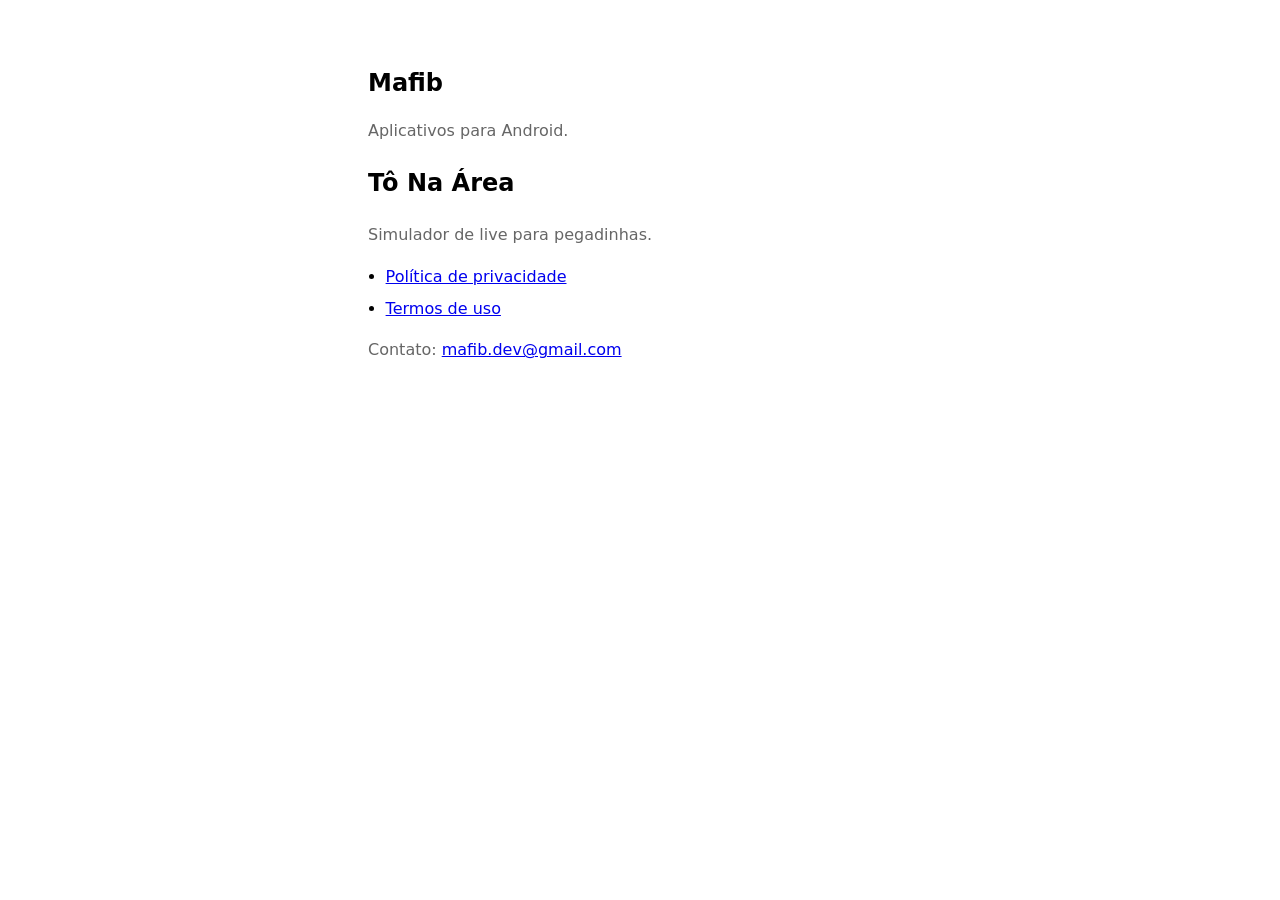
==== index.html @ 53bdac56 "politica de privacidade, termos de uso e app-ads.txt Co-Authored-By: Claude Opus 5 <noreply@anthropi" ====
<!DOCTYPE html>
<html lang="pt-BR">
<head>
<meta charset="utf-8">
<meta name="viewport" content="width=device-width, initial-scale=1">
<title>Mafib</title>
<style>
  :root { color-scheme: light dark; }
  body {
    margin: 0 auto;
    padding: 48px 20px;
    max-width: 34rem;
    font: 16px/1.6 system-ui, -apple-system, "Segoe UI", Roboto, sans-serif;
  }
  h1 { font-size: 1.5rem; margin-bottom: .25rem; }
  p { color: #666; }
  ul { padding-left: 1.1rem; }
  li { margin: .4rem 0; }
</style>
</head>
<body>
<h1>Mafib</h1>
<p>Aplicativos para Android.</p>

<h2>Tô Na Área</h2>
<p>Simulador de live para pegadinhas.</p>
<ul>
  <li><a href="politica-de-privacidade.html">Política de privacidade</a></li>
  <li><a href="termos-de-uso.html">Termos de uso</a></li>
</ul>

<p>Contato: <a href="mailto:mafib.dev@gmail.com">mafib.dev@gmail.com</a></p>
</body>
</html>
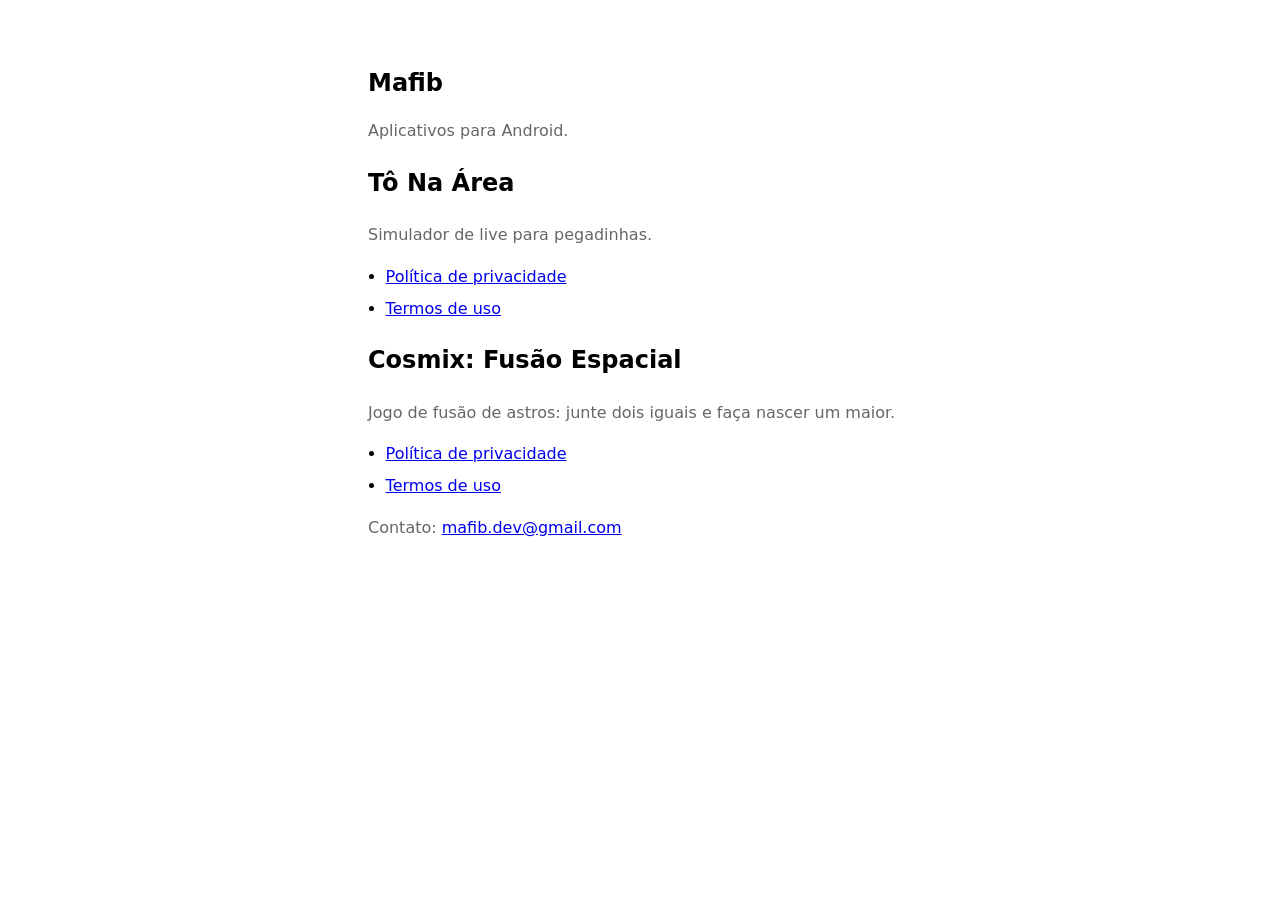
==== commit c43b5ae2: "Cosmix: política de privacidade e termos de uso Co-Authored-By: Claude Opus 5.5 <noreply@anthropic.c" ====
--- a/index.html
+++ b/index.html
@@ -29,6 +29,13 @@
   <li><a href="termos-de-uso.html">Termos de uso</a></li>
 </ul>
 
+<h2>Cosmix: Fusão Espacial</h2>
+<p>Jogo de fusão de astros: junte dois iguais e faça nascer um maior.</p>
+<ul>
+  <li><a href="cosmix/politica-de-privacidade.html">Política de privacidade</a></li>
+  <li><a href="cosmix/termos-de-uso.html">Termos de uso</a></li>
+</ul>
+
 <p>Contato: <a href="mailto:mafib.dev@gmail.com">mafib.dev@gmail.com</a></p>
 </body>
 </html>
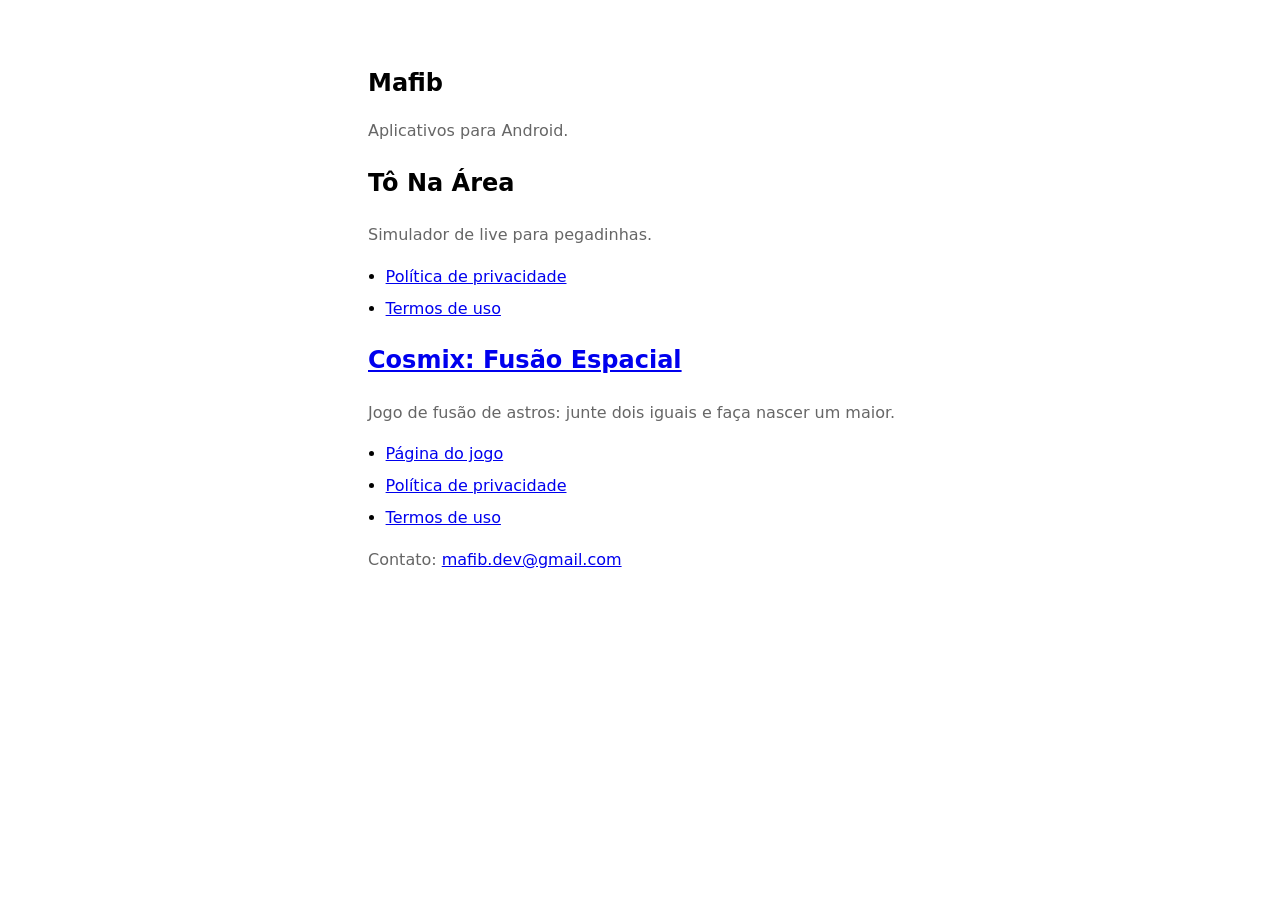
==== commit 204254ba: "Cosmix: página do jogo e visual do jogo nas páginas de privacidade e termos Co-Authored-By: Claude O" ====
--- a/index.html
+++ b/index.html
@@ -29,9 +29,10 @@
   <li><a href="termos-de-uso.html">Termos de uso</a></li>
 </ul>
 
-<h2>Cosmix: Fusão Espacial</h2>
+<h2><a href="cosmix/">Cosmix: Fusão Espacial</a></h2>
 <p>Jogo de fusão de astros: junte dois iguais e faça nascer um maior.</p>
 <ul>
+  <li><a href="cosmix/">Página do jogo</a></li>
   <li><a href="cosmix/politica-de-privacidade.html">Política de privacidade</a></li>
   <li><a href="cosmix/termos-de-uso.html">Termos de uso</a></li>
 </ul>
